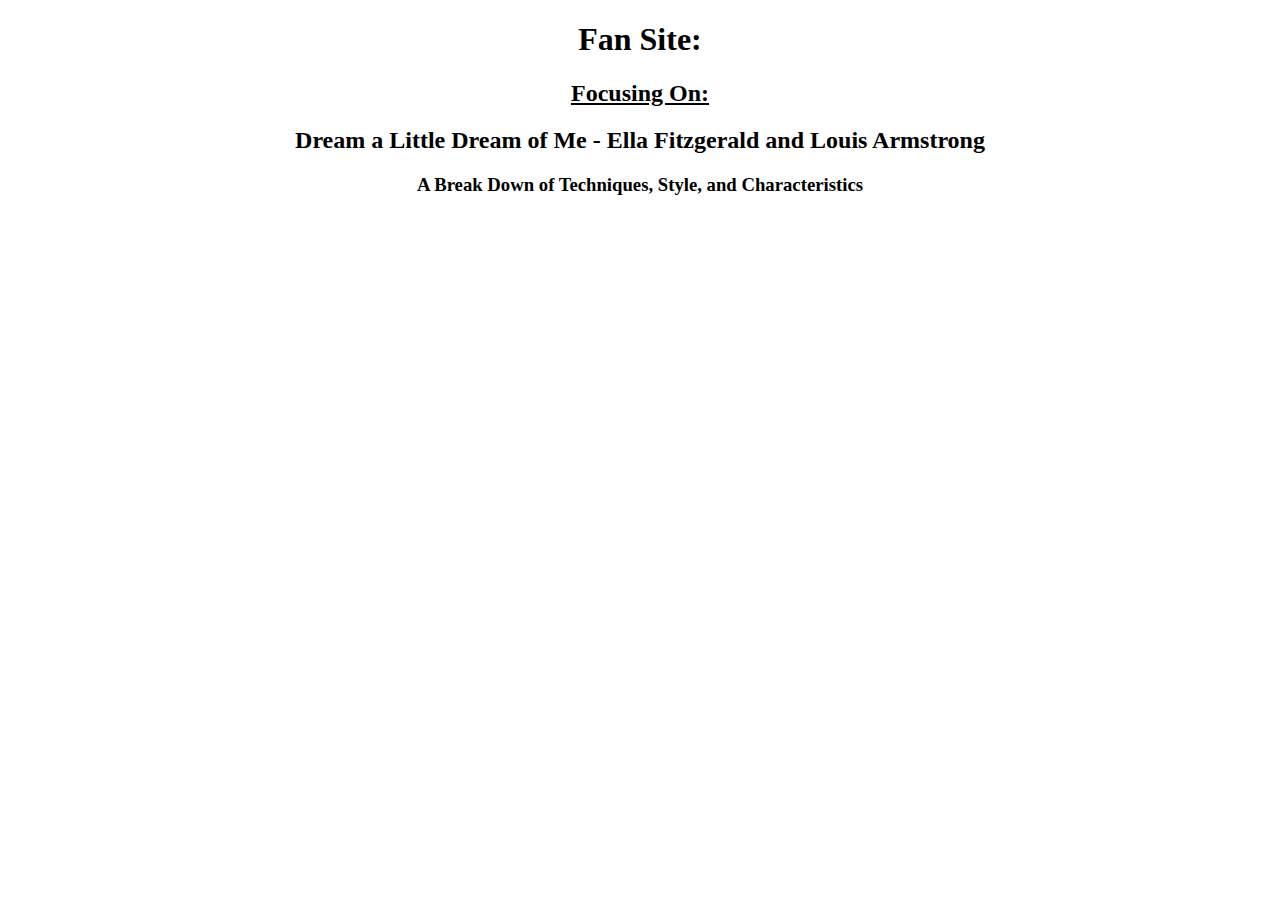
==== Wk1/wk1-hw/index.html @ 87961c42 "Added Fan Site Assignment" ====
<!DOCTYPE html>
<html lang="en">
<head>
    <meta charset="UTF-8">
    <meta name="viewport" content="width=device-width, initial-scale=1.0">
    <title>Fan Site</title>
    <link rel="stylesheet" href="css/style.css">
</head>
<body>
    <div class="container">
        <h1>Fan Site:</h1>
        <h2 id="introductory">Focusing On:</h2>
        <h2 id="subject-title">Dream a Little Dream of Me - Ella Fitzgerald and Louis Armstrong</h2>
        <h3>A Break Down of Techniques, Style, and Characteristics</h3>
    </div>
    
</body>
</html>
---- Wk1/wk1-hw/css/style.css ----
.container{
    margin: 0 auto;
    text-align: center;
}
#introductory{
    text-decoration: underline;
}
#subject-title{
}
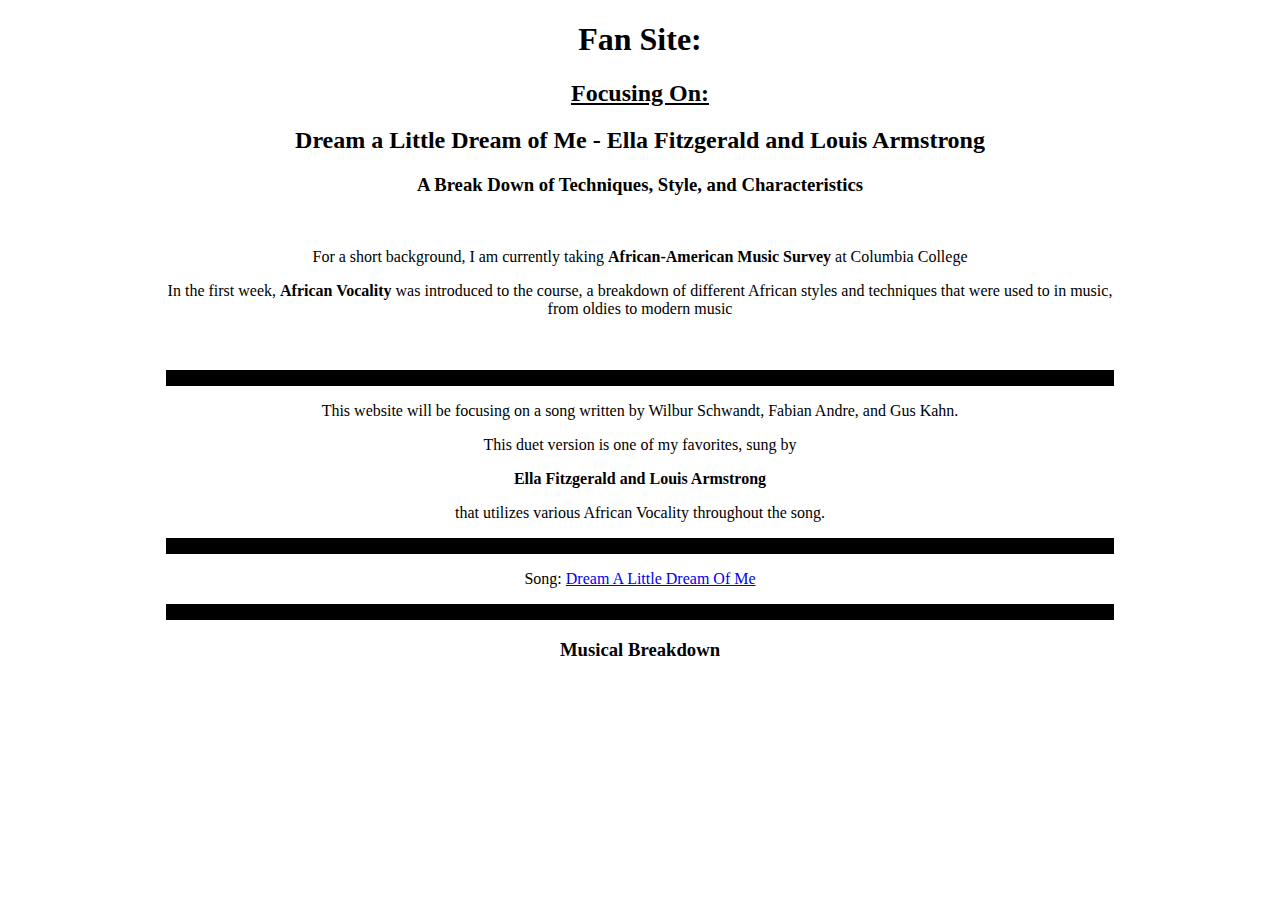
==== commit cab26fee: "Added some html and style" ====
--- a/Wk1/wk1-hw/index.html
+++ b/Wk1/wk1-hw/index.html
@@ -12,6 +12,23 @@
         <h2 id="introductory">Focusing On:</h2>
         <h2 id="subject-title">Dream a Little Dream of Me - Ella Fitzgerald and Louis Armstrong</h2>
         <h3>A Break Down of Techniques, Style, and Characteristics</h3>
+        <br>
+        <p>For a short background, I am currently taking <b>African-American Music Survey</b> at Columbia College</p>
+        <p>In the first week, <b>African Vocality</b> was introduced to the course, a breakdown of different African styles and techniques that were used to in music, from oldies to modern music</p>
+        <br>
+        <br>
+        <div class="width-line"></div>
+        <p>This website will be focusing on a song written by Wilbur Schwandt, Fabian Andre, and Gus Kahn.</p> 
+        <p>This duet version is one of my favorites, sung by </p>
+        <b>Ella Fitzgerald and Louis Armstrong</b>
+        <p>that utilizes various African Vocality throughout the song.</p>
+        <div class="width-line"></div>
+        <p>Song: <a href="https://www.youtube.com/watch?v=OAVZuSoP8dk">Dream A Little Dream Of Me</a></p>
+        <div class="width-line"></div>
+        <h3>Musical Breakdown</h3>
+
+
+
     </div>
     
 </body>
--- a/Wk1/wk1-hw/css/style.css
+++ b/Wk1/wk1-hw/css/style.css
@@ -1,9 +1,18 @@
 .container{
     margin: 0 auto;
     text-align: center;
+    max-width: 75%;
 }
 #introductory{
     text-decoration: underline;
 }
+.width-line{
+    width: 100%;
+    height: 1rem;
+    max-width: 100%;
+
+    background-color: black;
+    color: black;
+}
 #subject-title{
 }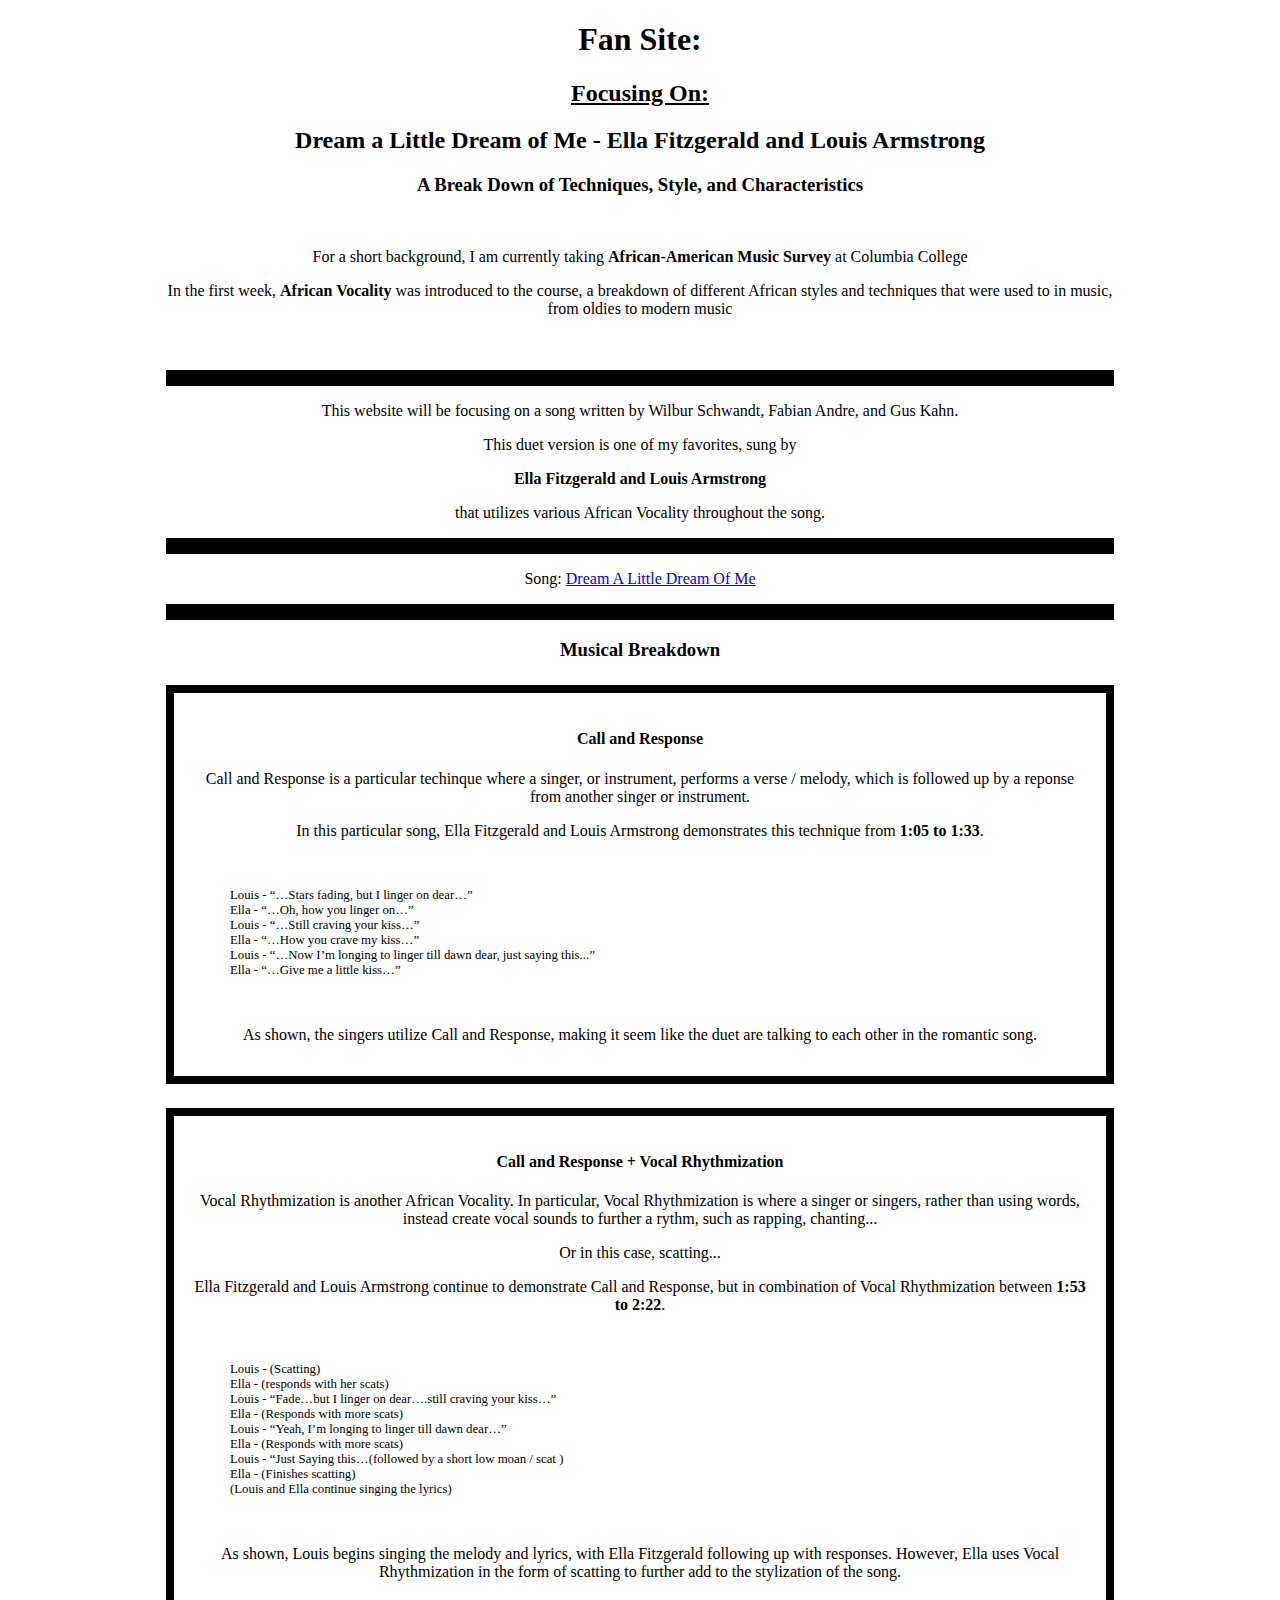
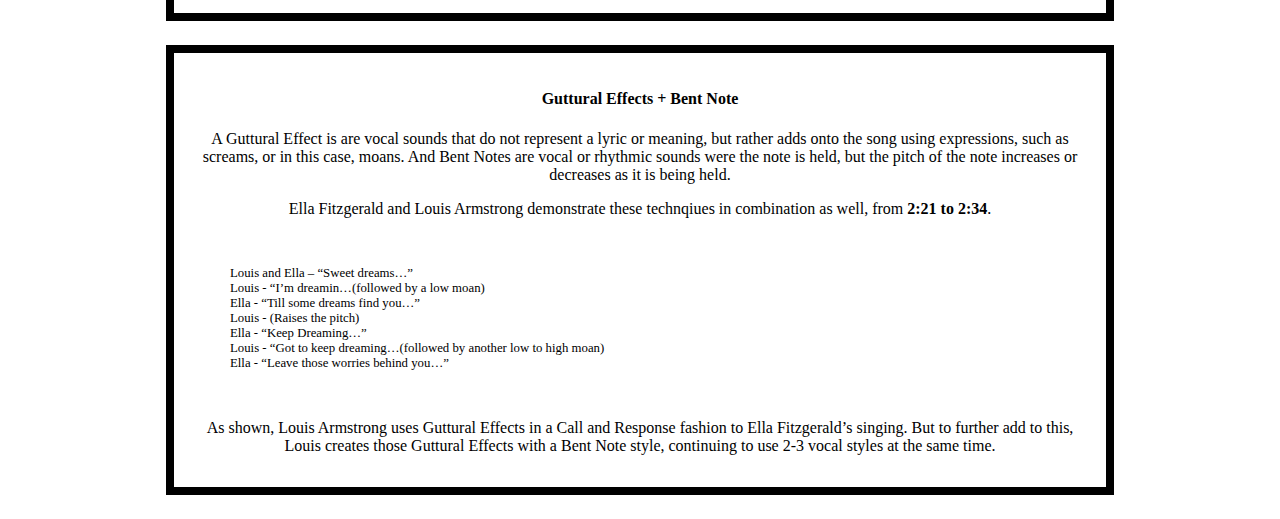
==== commit b78cfada: "Added final html information" ====
--- a/Wk1/wk1-hw/index.html
+++ b/Wk1/wk1-hw/index.html
@@ -1,11 +1,13 @@
 <!DOCTYPE html>
 <html lang="en">
+
 <head>
     <meta charset="UTF-8">
     <meta name="viewport" content="width=device-width, initial-scale=1.0">
     <title>Fan Site</title>
     <link rel="stylesheet" href="css/style.css">
 </head>
+
 <body>
     <div class="container">
         <h1>Fan Site:</h1>
@@ -14,11 +16,12 @@
         <h3>A Break Down of Techniques, Style, and Characteristics</h3>
         <br>
         <p>For a short background, I am currently taking <b>African-American Music Survey</b> at Columbia College</p>
-        <p>In the first week, <b>African Vocality</b> was introduced to the course, a breakdown of different African styles and techniques that were used to in music, from oldies to modern music</p>
+        <p>In the first week, <b>African Vocality</b> was introduced to the course, a breakdown of different African
+            styles and techniques that were used to in music, from oldies to modern music</p>
         <br>
         <br>
         <div class="width-line"></div>
-        <p>This website will be focusing on a song written by Wilbur Schwandt, Fabian Andre, and Gus Kahn.</p> 
+        <p>This website will be focusing on a song written by Wilbur Schwandt, Fabian Andre, and Gus Kahn.</p>
         <p>This duet version is one of my favorites, sung by </p>
         <b>Ella Fitzgerald and Louis Armstrong</b>
         <p>that utilizes various African Vocality throughout the song.</p>
@@ -27,9 +30,58 @@
         <div class="width-line"></div>
         <h3>Musical Breakdown</h3>
 
+        <section>
+            <h4>Call and Response</h4>
+            <p>Call and Response is a particular techinque where a singer, or instrument, performs a verse / melody,
+                which is followed up by a reponse from another singer or instrument.</p>
+            <p>In this particular song, Ella Fitzgerald and Louis Armstrong demonstrates this technique from <b>1:05 to
+                    1:33</b>.</p>
+            <ul class="lyrical-list">
+                <li>Louis - “…Stars fading, but I linger on dear…”</li>
+                <li>Ella - “…Oh, how you linger on…”</li>
+                <li>Louis - “…Still craving your kiss…”</li>
+                <li>Ella - “…How you crave my kiss…”</li>
+                <li>Louis - “…Now I’m longing to linger till dawn dear, just saying this...”</li>
+                <li>Ella - “…Give me a little kiss…”</li>
+            </ul>
+            <p>As shown, the singers utilize Call and Response, making it seem like the duet are talking to each other
+                in the romantic song.</p>
+        </section>
+        <section>
+            <h4>Call and Response + Vocal Rhythmization</h4>
+            <p>Vocal Rhythmization is another African Vocality. In particular, Vocal Rhythmization is where a singer or singers, rather than using words, instead create vocal sounds to further a rythm, such as rapping, chanting...</p>
+            <p>Or in this case, scatting...</p>
+            <p>Ella Fitzgerald and Louis Armstrong continue to demonstrate Call and Response, but in combination of Vocal Rhythmization between <b>1:53 to 2:22</b>.</p>
+            <ul class="lyrical-list">
+                <li>Louis - (Scatting)</li>
+                <li>Ella - (responds with her scats)</li>
+                <li>Louis - “Fade…but I linger on dear….still craving your kiss…”</li>
+                <li>Ella - (Responds with more scats)</li>
+                <li>Louis - “Yeah, I’m longing to linger till dawn dear…”</li>
+                <li>Ella - (Responds with more scats)</li>
+                <li>Louis - “Just Saying this…(followed by a short low moan / scat )</li>
+                <li>Ella - (Finishes scatting)</li>
+                <li>(Louis and Ella continue singing the lyrics)</li>
+            </ul>
+            <p>As shown, Louis begins singing the melody and lyrics, with Ella Fitzgerald following up with responses. However, Ella uses Vocal Rhythmization in the form of scatting to further add to the stylization of the song.</p>
+        </section>
+        <section>
+            <h4>Guttural Effects + Bent Note</h4>
+            <p>A Guttural Effect is are vocal sounds that do not represent a lyric or meaning, but rather adds onto the song using expressions, such as screams, or in this case, moans. And Bent Notes are vocal or rhythmic sounds were the note is held, but the pitch of the note increases or decreases as it is being held.</p>
+            <p>Ella Fitzgerald and Louis Armstrong demonstrate these technqiues in combination as well, from <b>2:21 to 2:34</b>.</p>
+            <ul class="lyrical-list">
+                <li>Louis and Ella – “Sweet dreams…”</li>
+                <li> Louis - “I’m dreamin…(followed by a low moan)</li>
+                <li>Ella - “Till some dreams find you…”</li>
+                <li>Louis - (Raises the pitch)</li>
+                <li>Ella - “Keep Dreaming…”</li>
+                <li>Louis - “Got to keep dreaming…(followed by another low to high moan)</li>
+                <li>Ella - “Leave those worries behind you…”</li>
+            </ul>
+            <p>As shown, Louis Armstrong uses Guttural Effects in a Call and Response fashion to Ella Fitzgerald’s singing. But to further add to this, Louis creates those Guttural Effects with a Bent Note style, continuing to use 2-3 vocal styles at the same time.</p>
+        </section>
+    </div>
 
+</body>
 
-    </div>
-    
-</body>
 </html>--- a/Wk1/wk1-hw/css/style.css
+++ b/Wk1/wk1-hw/css/style.css
@@ -15,4 +15,19 @@
     color: black;
 }
 #subject-title{
+}
+
+section{
+    margin: 1.5rem 0;
+    border: solid black 0.5rem;
+    padding: 1rem;
+}
+
+.lyrical-list{
+    margin: 3rem 0;
+}
+.lyrical-list li{
+    list-style: none;
+    text-align: left;
+    font-size: 0.8rem;
 }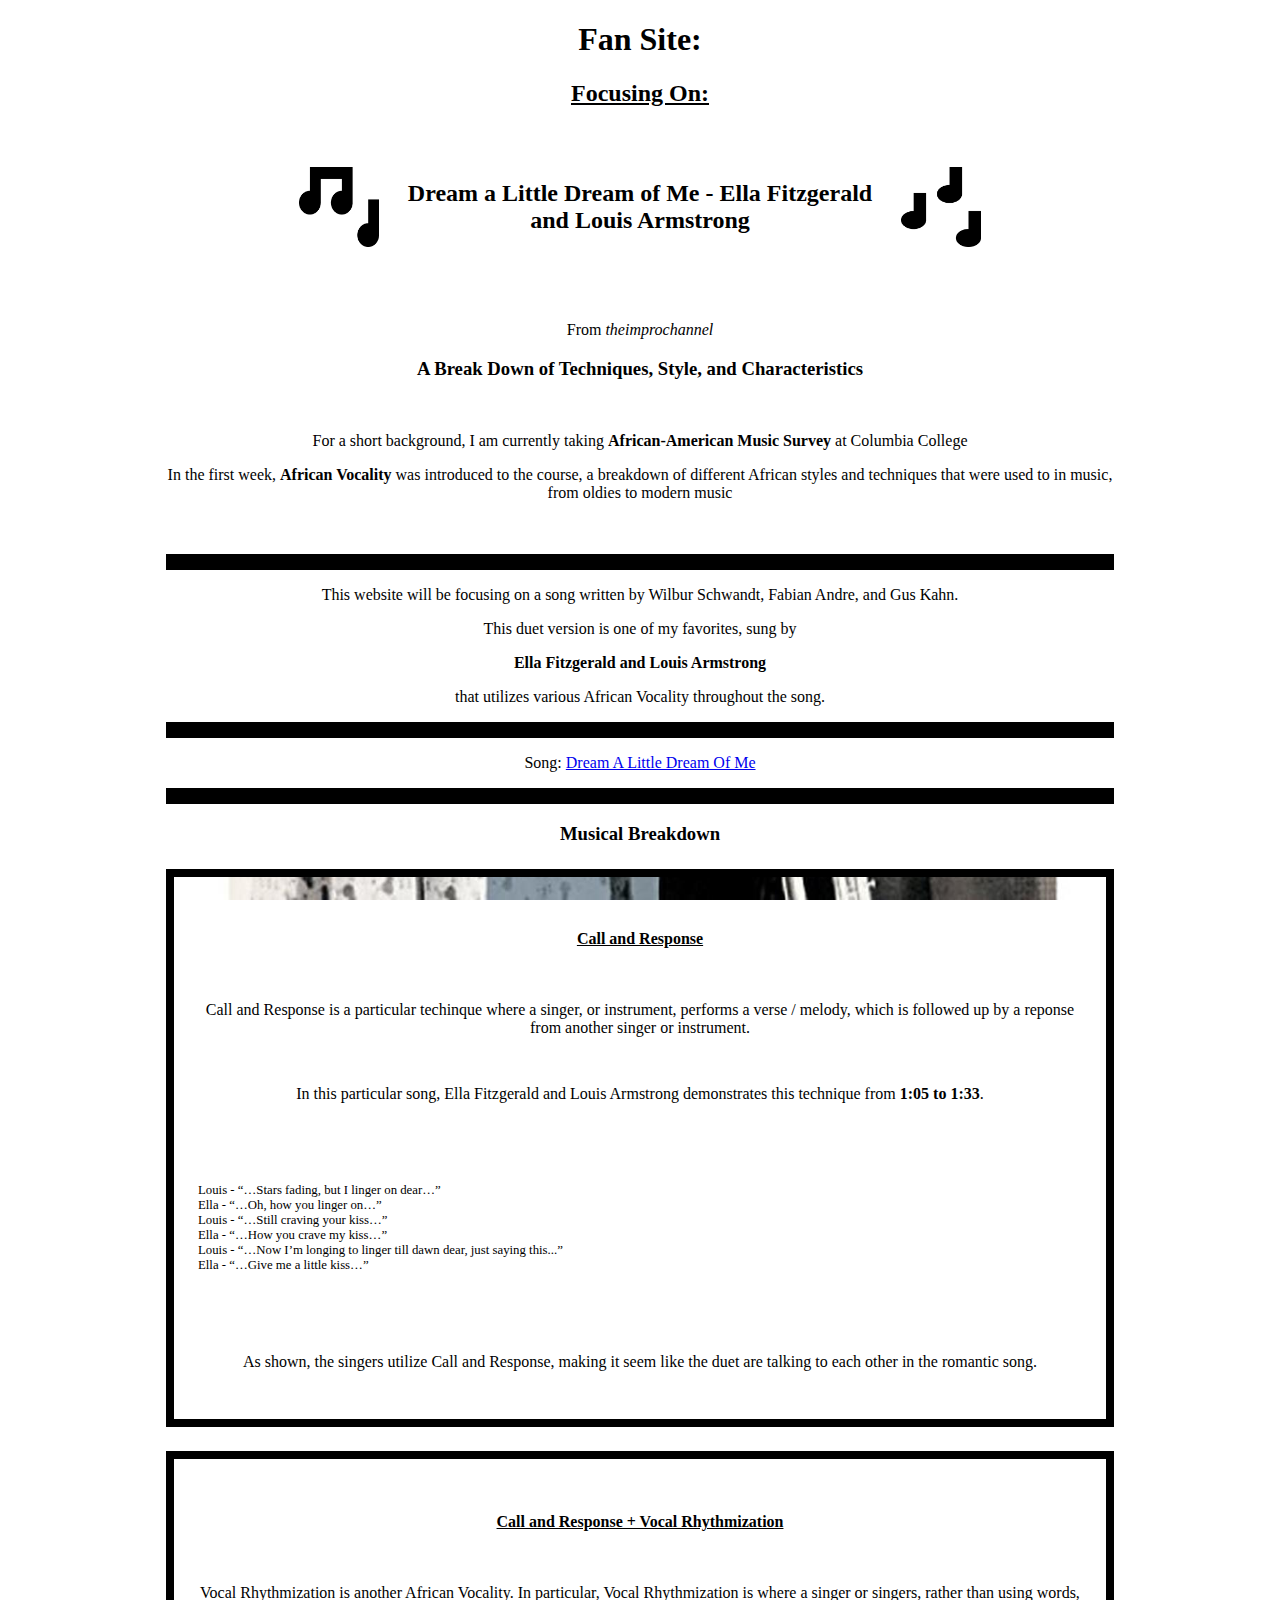
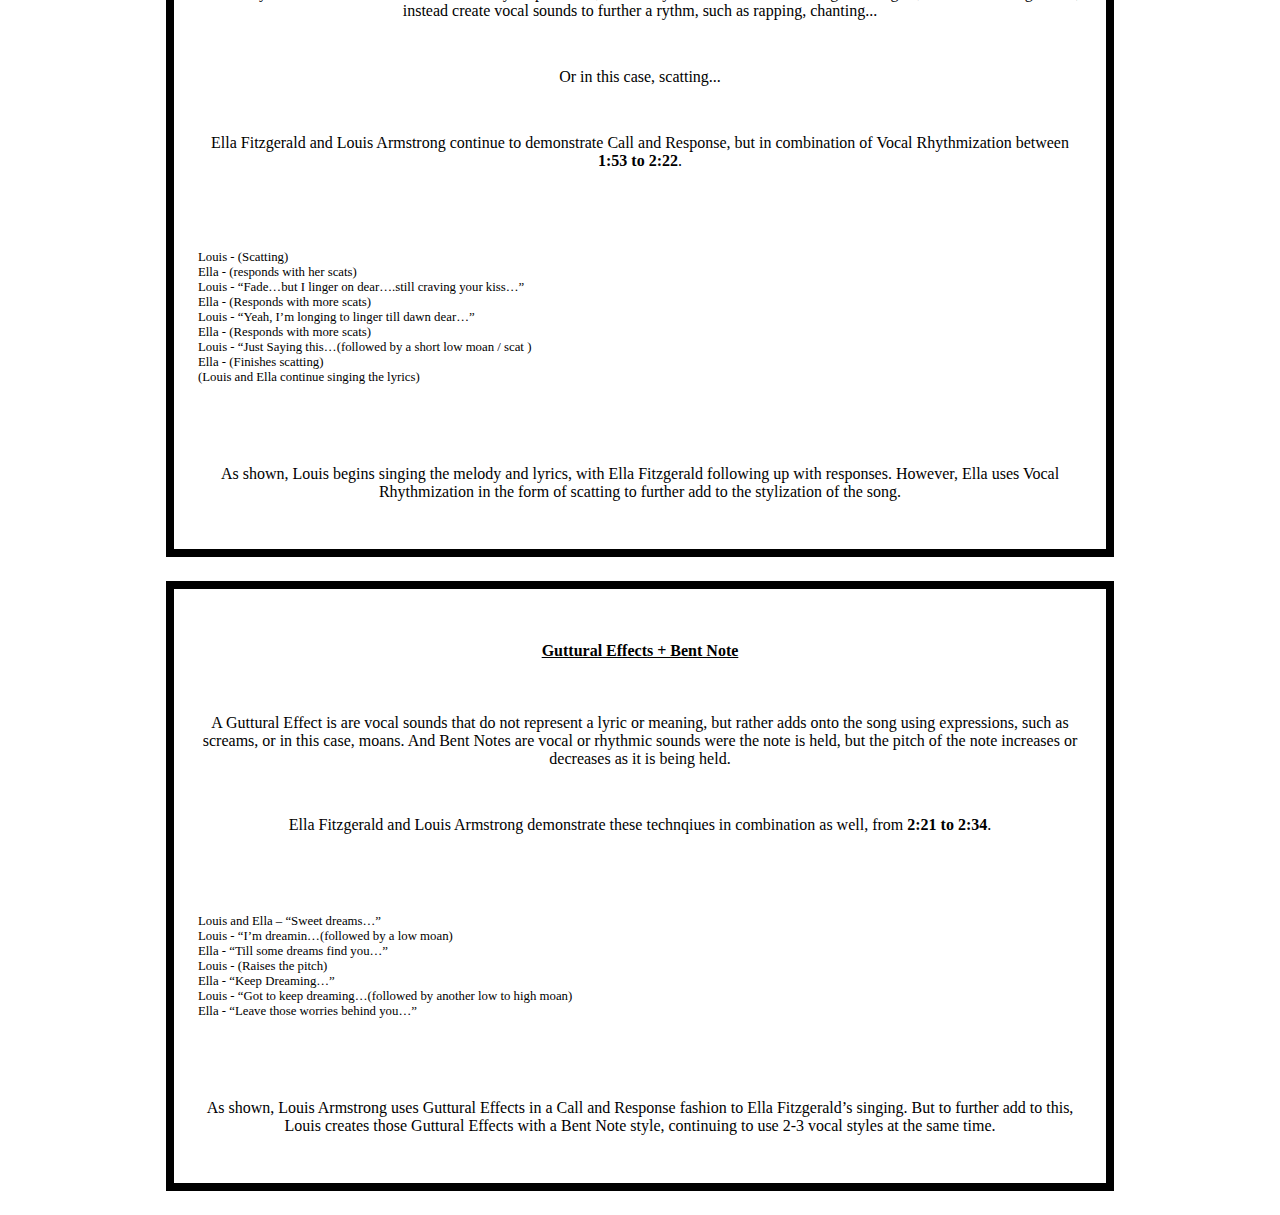
==== commit 1921f9bd: "Updated Images for fan site" ====
--- a/Wk1/wk1-hw/index.html
+++ b/Wk1/wk1-hw/index.html
@@ -12,7 +12,18 @@
     <div class="container">
         <h1>Fan Site:</h1>
         <h2 id="introductory">Focusing On:</h2>
-        <h2 id="subject-title">Dream a Little Dream of Me - Ella Fitzgerald and Louis Armstrong</h2>
+
+        <div id="subject-title">
+            <img src="images/musical-notes-1.jpg" alt="">
+            <h2>Dream a Little Dream of Me - Ella Fitzgerald and Louis Armstrong</h2>
+            <img src="images/musical-notes-2.jpg" alt="">
+        </div>
+
+        <figure>
+            <img src="https://dx72k0ec4onep.cloudfront.net/product/1616/33689807/2KI4YC-1540747514-1280x1280-8719039003082.jpg"
+                alt="">
+            <figcaption>From <i>theimprochannel</i></figcaption>
+        </figure>
         <h3>A Break Down of Techniques, Style, and Characteristics</h3>
         <br>
         <p>For a short background, I am currently taking <b>African-American Music Survey</b> at Columbia College</p>
@@ -30,7 +41,7 @@
         <div class="width-line"></div>
         <h3>Musical Breakdown</h3>
 
-        <section>
+        <section class="parallax-img" id="parallax-img-1">
             <h4>Call and Response</h4>
             <p>Call and Response is a particular techinque where a singer, or instrument, performs a verse / melody,
                 which is followed up by a reponse from another singer or instrument.</p>
@@ -47,11 +58,15 @@
             <p>As shown, the singers utilize Call and Response, making it seem like the duet are talking to each other
                 in the romantic song.</p>
         </section>
-        <section>
+
+        <section class="parallax-img" id="parallax-img-2">
             <h4>Call and Response + Vocal Rhythmization</h4>
-            <p>Vocal Rhythmization is another African Vocality. In particular, Vocal Rhythmization is where a singer or singers, rather than using words, instead create vocal sounds to further a rythm, such as rapping, chanting...</p>
+            <p>Vocal Rhythmization is another African Vocality. In particular, Vocal Rhythmization is where a singer or
+                singers, rather than using words, instead create vocal sounds to further a rythm, such as rapping,
+                chanting...</p>
             <p>Or in this case, scatting...</p>
-            <p>Ella Fitzgerald and Louis Armstrong continue to demonstrate Call and Response, but in combination of Vocal Rhythmization between <b>1:53 to 2:22</b>.</p>
+            <p>Ella Fitzgerald and Louis Armstrong continue to demonstrate Call and Response, but in combination of
+                Vocal Rhythmization between <b>1:53 to 2:22</b>.</p>
             <ul class="lyrical-list">
                 <li>Louis - (Scatting)</li>
                 <li>Ella - (responds with her scats)</li>
@@ -63,12 +78,17 @@
                 <li>Ella - (Finishes scatting)</li>
                 <li>(Louis and Ella continue singing the lyrics)</li>
             </ul>
-            <p>As shown, Louis begins singing the melody and lyrics, with Ella Fitzgerald following up with responses. However, Ella uses Vocal Rhythmization in the form of scatting to further add to the stylization of the song.</p>
+            <p>As shown, Louis begins singing the melody and lyrics, with Ella Fitzgerald following up with responses.
+                However, Ella uses Vocal Rhythmization in the form of scatting to further add to the stylization of the
+                song.</p>
         </section>
-        <section>
+        <section class="parallax-img" id="parallax-img-3">
             <h4>Guttural Effects + Bent Note</h4>
-            <p>A Guttural Effect is are vocal sounds that do not represent a lyric or meaning, but rather adds onto the song using expressions, such as screams, or in this case, moans. And Bent Notes are vocal or rhythmic sounds were the note is held, but the pitch of the note increases or decreases as it is being held.</p>
-            <p>Ella Fitzgerald and Louis Armstrong demonstrate these technqiues in combination as well, from <b>2:21 to 2:34</b>.</p>
+            <p>A Guttural Effect is are vocal sounds that do not represent a lyric or meaning, but rather adds onto the
+                song using expressions, such as screams, or in this case, moans. And Bent Notes are vocal or rhythmic
+                sounds were the note is held, but the pitch of the note increases or decreases as it is being held.</p>
+            <p>Ella Fitzgerald and Louis Armstrong demonstrate these technqiues in combination as well, from <b>2:21 to
+                    2:34</b>.</p>
             <ul class="lyrical-list">
                 <li>Louis and Ella – “Sweet dreams…”</li>
                 <li> Louis - “I’m dreamin…(followed by a low moan)</li>
@@ -78,7 +98,9 @@
                 <li>Louis - “Got to keep dreaming…(followed by another low to high moan)</li>
                 <li>Ella - “Leave those worries behind you…”</li>
             </ul>
-            <p>As shown, Louis Armstrong uses Guttural Effects in a Call and Response fashion to Ella Fitzgerald’s singing. But to further add to this, Louis creates those Guttural Effects with a Bent Note style, continuing to use 2-3 vocal styles at the same time.</p>
+            <p>As shown, Louis Armstrong uses Guttural Effects in a Call and Response fashion to Ella Fitzgerald’s
+                singing. But to further add to this, Louis creates those Guttural Effects with a Bent Note style,
+                continuing to use 2-3 vocal styles at the same time.</p>
         </section>
     </div>
 
--- a/Wk1/wk1-hw/css/style.css
+++ b/Wk1/wk1-hw/css/style.css
@@ -1,6 +1,14 @@
+/* Credit: W3 School -> Provided documentation on background colors with image alpha changes - https://www.w3schools.com/css/css_background.asp */
+/* Credit: Web Development 2 -> Used old projects to get the parallax image code. */
+/* Image Credit: theimprochannel -> Image Links / Used are from this site => https://theimprochannel.blogspot.com/2022/05/louis-armstrong-and-ella-fitzgerald.html */
+
+
 .container{
     margin: 0 auto;
     text-align: center;
+    max-width: 75%;
+}
+img{
     max-width: 75%;
 }
 #introductory{
@@ -15,13 +23,56 @@
     color: black;
 }
 #subject-title{
+    margin: 0 auto;
+    
+    display: flex;
+    align-items: center;
+    align-content: center;
+    justify-content: center;
+    justify-items: center;
+
+    flex-direction: row;
+
+    height: 10rem;
+    max-width: 100%;
+}
+#subject-title h2{
+    max-width: 50%;
+    width: 100%;
+}
+#subject-title img{
+    max-height: 50%;
+    max-width: 50%;
+    margin: 1.5rem;
 }
 
 section{
     margin: 1.5rem 0;
     border: solid black 0.5rem;
     padding: 1rem;
+
+    max-width: 100%;
 }
+
+section h4{
+    text-decoration: underline;
+    /* Credit: W3 School -> Provided documentation on background colors with image alpha changes - https://www.w3schools.com/css/css_background.asp */
+    background-color: rgba(255,255,255,0.9);
+    border-radius: 100%;
+    padding: 1rem .5rem;
+}
+section ul{
+    /* Credit: W3 School -> Provided documentation on background colors with image alpha changes - https://www.w3schools.com/css/css_background.asp */
+    background-color: rgba(255,255,255,0.9);
+    padding: 1rem .5rem;
+}
+section p{
+    /* Credit: W3 School -> Provided documentation on background colors with image alpha changes - https://www.w3schools.com/css/css_background.asp */
+    background-color: rgba(255,255,255,0.9);
+    padding: 1rem .5rem;
+}
+
+
 
 .lyrical-list{
     margin: 3rem 0;
@@ -30,4 +81,24 @@
     list-style: none;
     text-align: left;
     font-size: 0.8rem;
+}
+
+
+/* Credit: Web Development 2 -> Used old projects to get the parallax image code. */
+.parallax-img{
+}
+#parallax-img-1{
+/* Image Credit: theimprochannel -> Image Links / Used are from this site => https://theimprochannel.blogspot.com/2022/05/louis-armstrong-and-ella-fitzgerald.html */
+    background: url(../images/image-1.jpg) repeat fixed center;
+    background-size: contain;
+}
+#parallax-img-2{
+/* Image Credit: theimprochannel -> Image Links / Used are from this site => https://theimprochannel.blogspot.com/2022/05/louis-armstrong-and-ella-fitzgerald.html */
+    background: url(../images/image-2.jpg) repeat fixed center;
+    background-size: contain;
+}
+#parallax-img-3{
+/* Image Credit: theimprochannel -> Image Links / Used are from this site => https://theimprochannel.blogspot.com/2022/05/louis-armstrong-and-ella-fitzgerald.html */
+    background: url(../images/image-3.jpg) repeat fixed center;
+    background-size: contain;
 }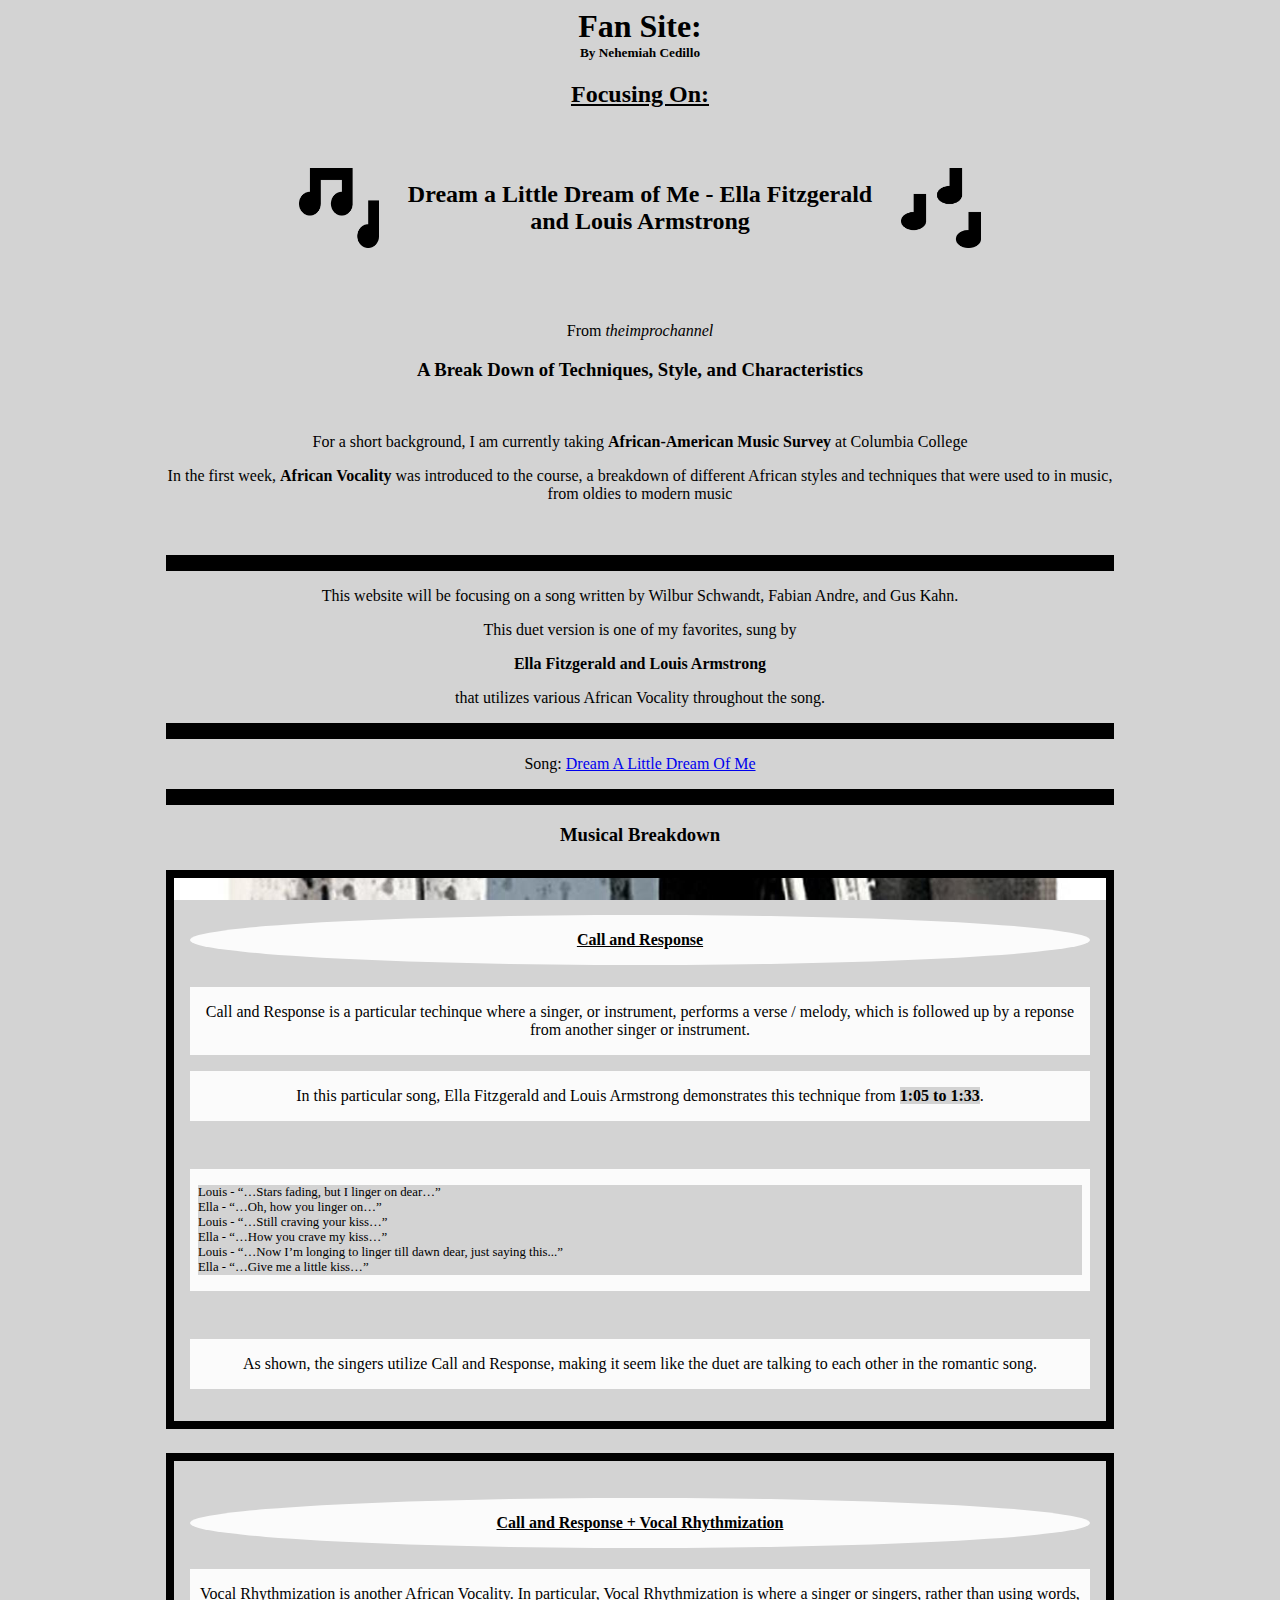
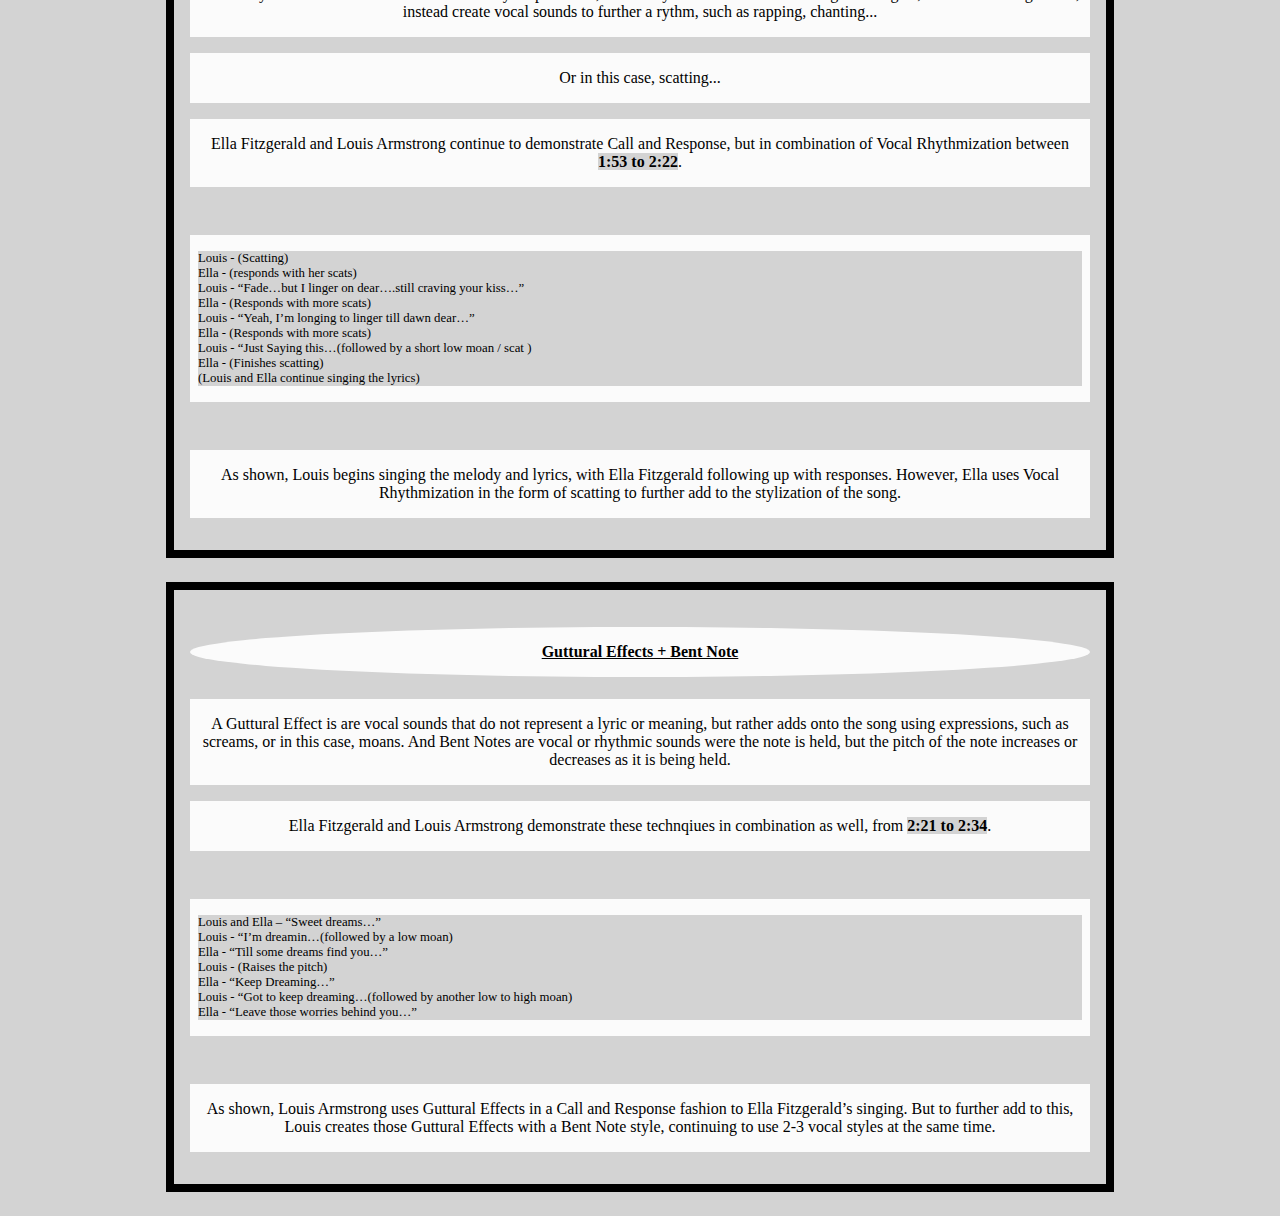
==== commit 8b8b3971: "Added main index page" ====
--- a/Wk1/wk1-hw/index.html
+++ b/Wk1/wk1-hw/index.html
@@ -11,6 +11,7 @@
 <body>
     <div class="container">
         <h1>Fan Site:</h1>
+        <h5>By Nehemiah Cedillo</h5>
         <h2 id="introductory">Focusing On:</h2>
 
         <div id="subject-title">
--- a/Wk1/wk1-hw/css/style.css
+++ b/Wk1/wk1-hw/css/style.css
@@ -2,6 +2,16 @@
 /* Credit: Web Development 2 -> Used old projects to get the parallax image code. */
 /* Image Credit: theimprochannel -> Image Links / Used are from this site => https://theimprochannel.blogspot.com/2022/05/louis-armstrong-and-ella-fitzgerald.html */
 
+*{
+    background-color: lightgray;
+}
+
+h1{
+    margin: 0;
+}
+h5{
+    margin: 0;
+}
 
 .container{
     margin: 0 auto;
